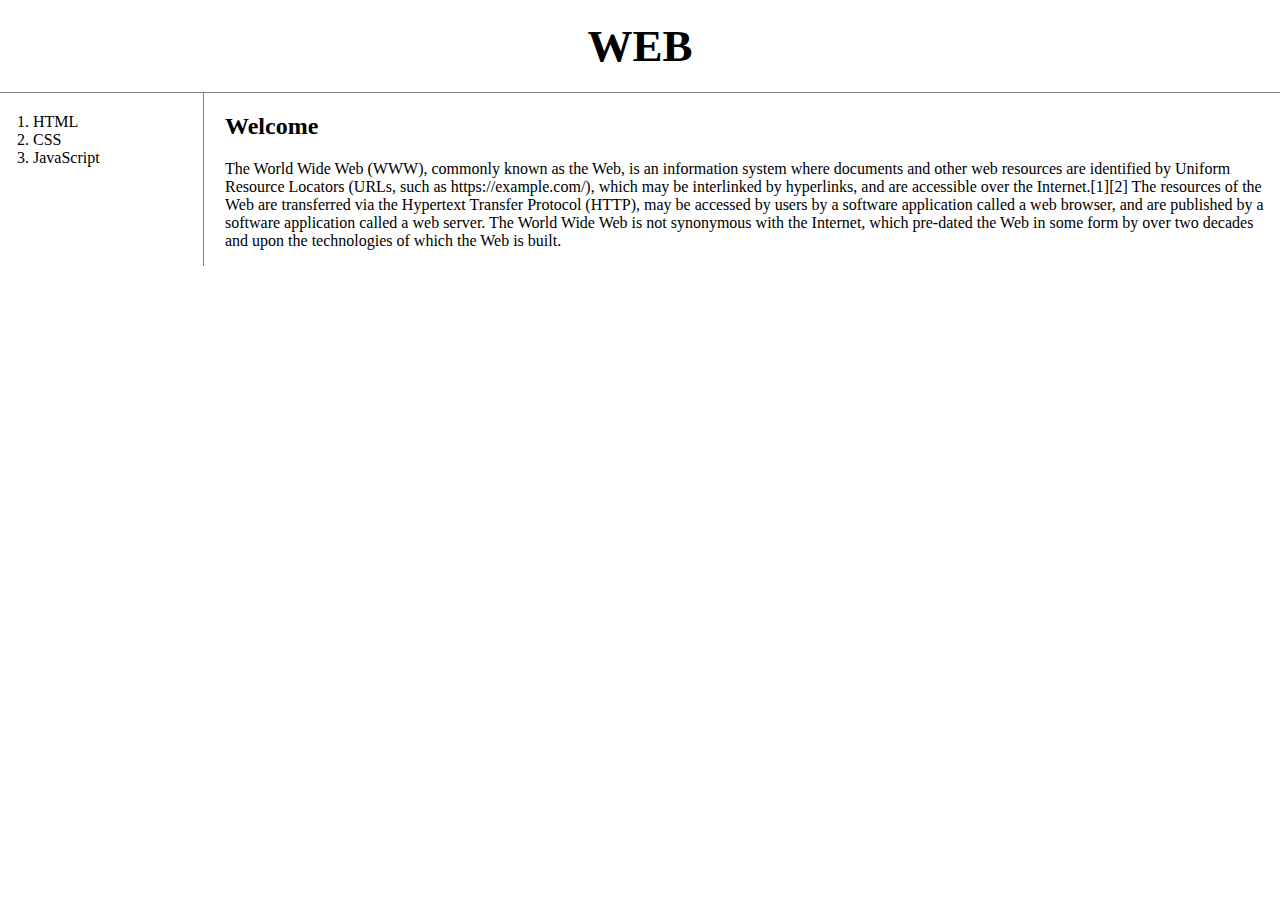
==== index.html @ 855d6bcd "WEB2 JS-26-1" ====
<!doctype html>
<html>
<head>
  <title>WEB1 - Welcome</title>
  <meta charset="utf-8">
  <link rel="stylesheet" href="style.css">
</head>
<body>
  <h1><a href="index.html">WEB</a></h1>
  <div id="grid">
    <ol>
      <li><a href="1.html">HTML</a></li>
      <li><a href="2.html">CSS</a></li>
      <li><a href="3.html">JavaScript</a></li>
    </ol>
  <div id="article">
    <h2>Welcome</h2>
    <p>
    The World Wide Web (WWW), commonly known as the Web, is an information system where documents and other web resources are identified by Uniform Resource Locators (URLs, such as https://example.com/), which may be interlinked by hyperlinks, and are accessible over the Internet.[1][2] The resources of the Web are transferred via the Hypertext Transfer Protocol (HTTP), may be accessed by users by a software application called a web browser, and are published by a software application called a web server. The World Wide Web is not synonymous with the Internet, which pre-dated the Web in some form by over two decades and upon the technologies of which the Web is built.
    </p>
  </div>
  </div>
</body>
</html>
---- style.css ----
body {
  margin:0;
}
a {
  color: black;
  text-decoration: none;
}
h1 {
  font-size:45px;
  text-align: center;
  border-bottom:1px solid gray;
  margin:0;
  padding:20px;
}
ol {
  border-right:1px solid gray;
  width:150px;
  margin:0;
  padding:20px;
}
#grid ol {
  padding-left:33px;
}
#grid {
  display: grid;
  grid-template-columns: 200px 1fr;
}
#grid #article {
  padding-left: 25px;
}
@media(max-width:800px){
  #grid {
    display: block;
  }
  ol {
    border-right:none;
  }
  h1 {
    border-bottom: none;
  }
}
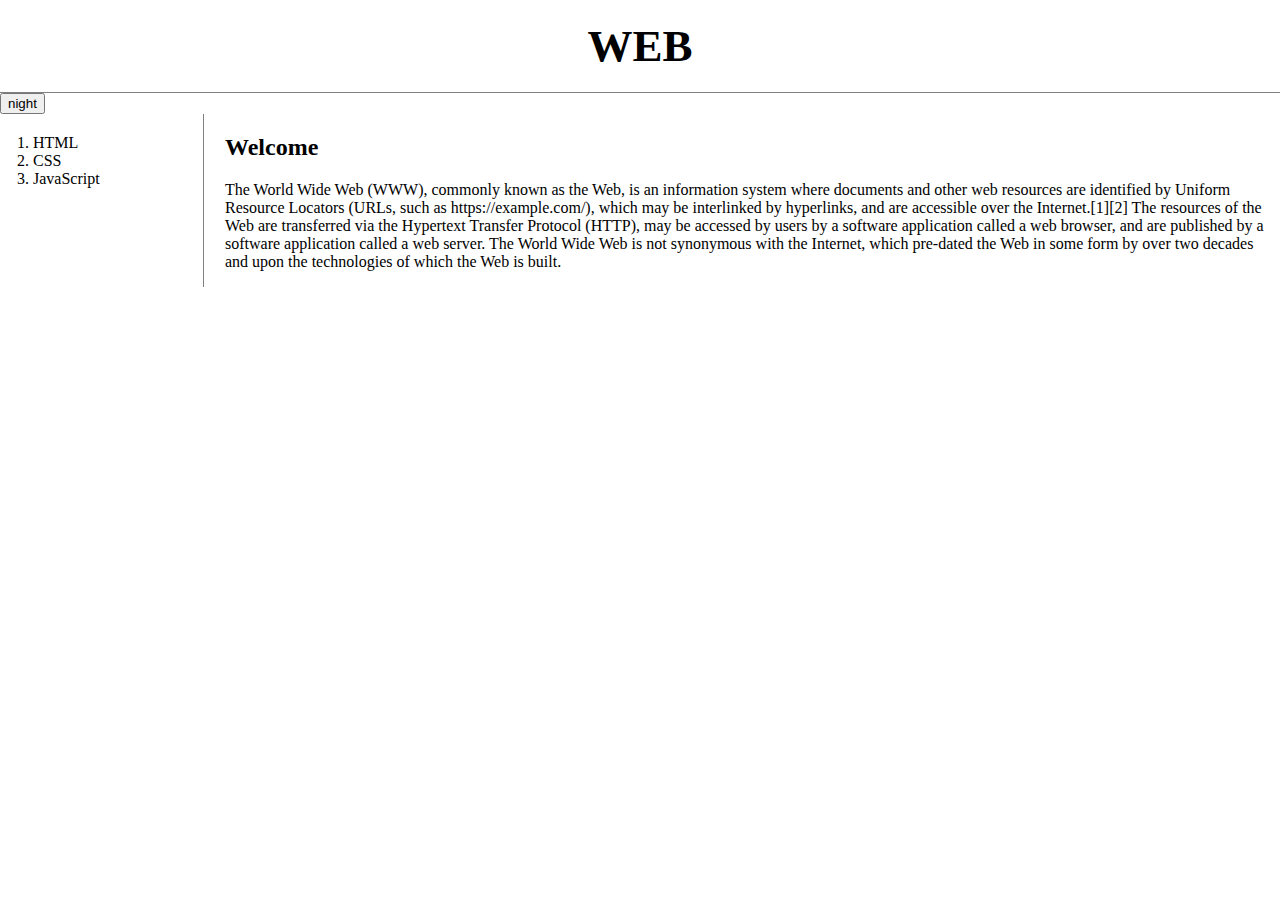
==== commit e55bd3d0: "WEB2 JS-35" ====
--- a/index.html
+++ b/index.html
@@ -3,10 +3,15 @@
 <head>
   <title>WEB1 - Welcome</title>
   <meta charset="utf-8">
+  <script src="https://ajax.googleapis.com/ajax/libs/jquery/3.6.0/jquery.min.js"></script>
+  <script src="colors.js"></script>
   <link rel="stylesheet" href="style.css">
 </head>
 <body>
   <h1><a href="index.html">WEB</a></h1>
+  <input type="button" value="night" onclick="
+  nightDayHandler(this)
+  ">
   <div id="grid">
     <ol>
       <li><a href="1.html">HTML</a></li>
